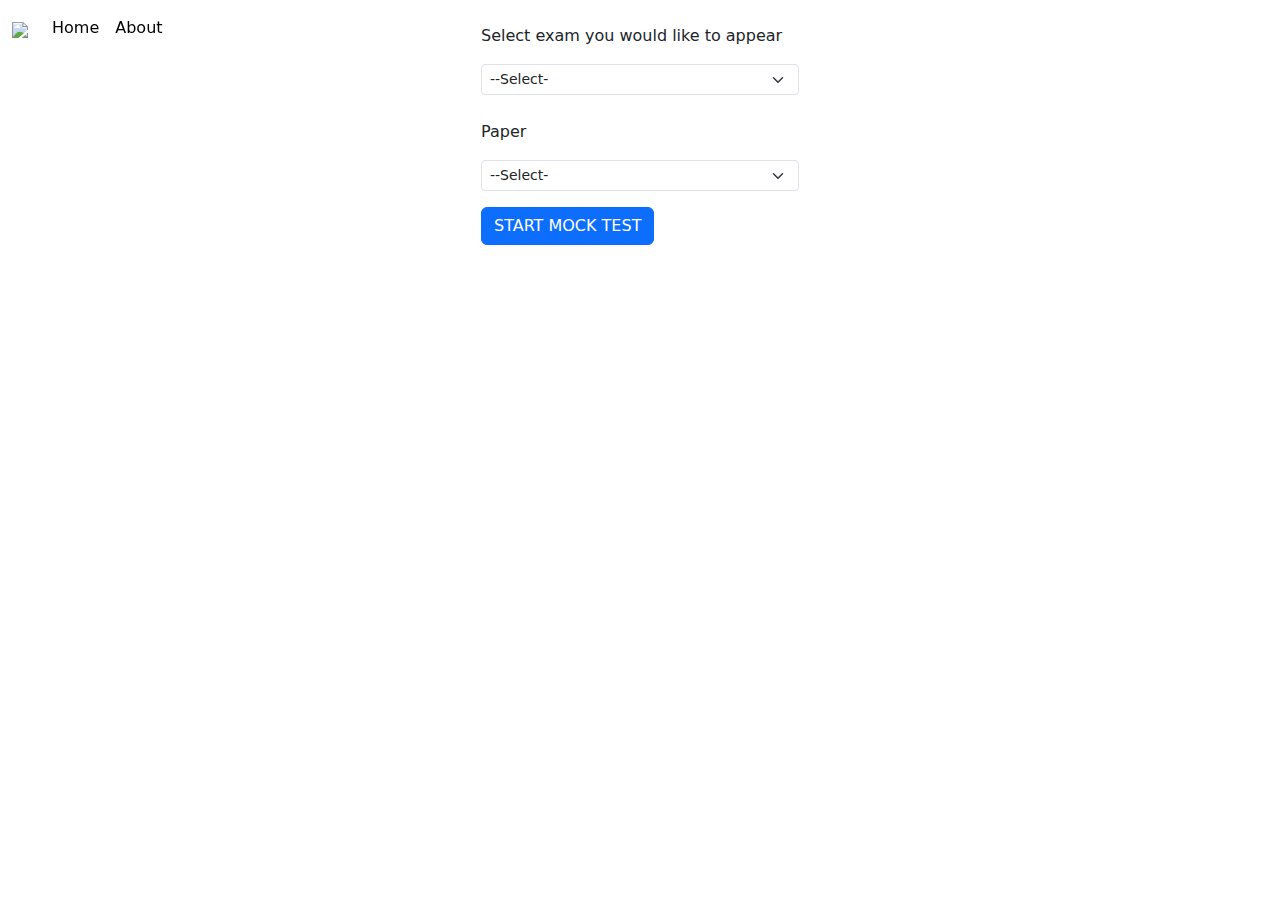
==== index.html @ f1a4755d "Update and rename home.html to index.html" ====
<!DOCTYPE html>
<html lang="en">

<head>
    <meta charset="UTF-8">
    <meta name="viewport" content="width=device-width, initial-scale=1.0">
    <title>NTA</title>
    <link rel="icon" type="image/jpg" href="images/fevicon.jpg">
    <link href="https://cdn.jsdelivr.net/npm/bootstrap@5.3.3/dist/css/bootstrap.min.css" rel="stylesheet"
        integrity="sha384-QWTKZyjpPEjISv5WaRU9OFeRpok6YctnYmDr5pNlyT2bRjXh0JMhjY6hW+ALEwIH" crossorigin="anonymous">
    <script src="https://cdn.jsdelivr.net/npm/bootstrap@5.3.3/dist/js/bootstrap.bundle.min.js"
        integrity="sha384-YvpcrYf0tY3lHB60NNkmXc5s9fDVZLESaAA55NDzOxhy9GkcIdslK1eN7N6jIeHz"
        crossorigin="anonymous"></script>
    <link rel="stylesheet" href="css/media.css">
    <link rel="stylesheet" href="css/style.css">
</head>

<body>
    <header>
        <div class="container-fluid">
            <nav class="navbar navbar-expand-lg bg-white-sm fixed-top">
                <div class="container-fluid">
                    <a class="navbar-brand" href="#">
                        <img src="https://www.nta.ac.in/img/NTA_logo.png" style="width: 250px;">
                    </a>
                    <button class="navbar-toggler" type="button" data-bs-toggle="collapse"
                        data-bs-target="#navbarSupportedContent" aria-controls="navbarSupportedContent"
                        aria-expanded="false" aria-label="Toggle navigation">
                        <span class="navbar-toggler-icon"></span>
                    </button>
                    <div class="collapse navbar-collapse" id="navbarSupportedContent">
                        <ul class="navbar-nav me-auto mb-2 mb-lg-0" >
                            <li class="nav-item">
                                <a class="nav-link active" aria-current="page" href="#">Home</a>
                            </li>
                            <li class="nav-item">
                                <a class="nav-link active" aria-current="page" href="#">About</a>
                            </li>
                        </ul>
                    </div>
                </div>
            </nav>
        </div>
    </header>
    <div class="container-fluid p-0 pt-2">
        <div class="back-color">
            <div class="m-auto " style="background-color: #fff; height: 350px; width: 350px;">
                <div class="p-3">
                    <p style="font-weight: 400;">Select exam you would like to appear</p>
                    <select class="form-select form-select-sm" aria-label="Small select example">
                        <option selected disabled>--Select-</option>
                        <option value="1">JEE</option>
                        <option value="2">NEET</option>
                        <option value="3">CUET(UG)</option>
                        <option value="4">CUET(PG)</option>
                    </select>
                    <p style="padding-top: 25px; font-weight: 400;">Paper</p>
                    <select class="form-select form-select-sm" aria-label="Small select example">
                        <option selected disabled>--Select-</option>
                        <option value="1">9th Jan 2020 Shift 2</option>
                        <option value="2">10th Jan 2020 Shift 1</option>
                        <option value="3">10th Jan 2020 Shift 2</option>
                    </select>
                    <div>
                        <a class="btn btn-primary btn-block mt-3" href="general.html">START MOCK TEST</a>
                    </div>
                </div>
            </div>
        </div>
    </div>
</body>

</html>
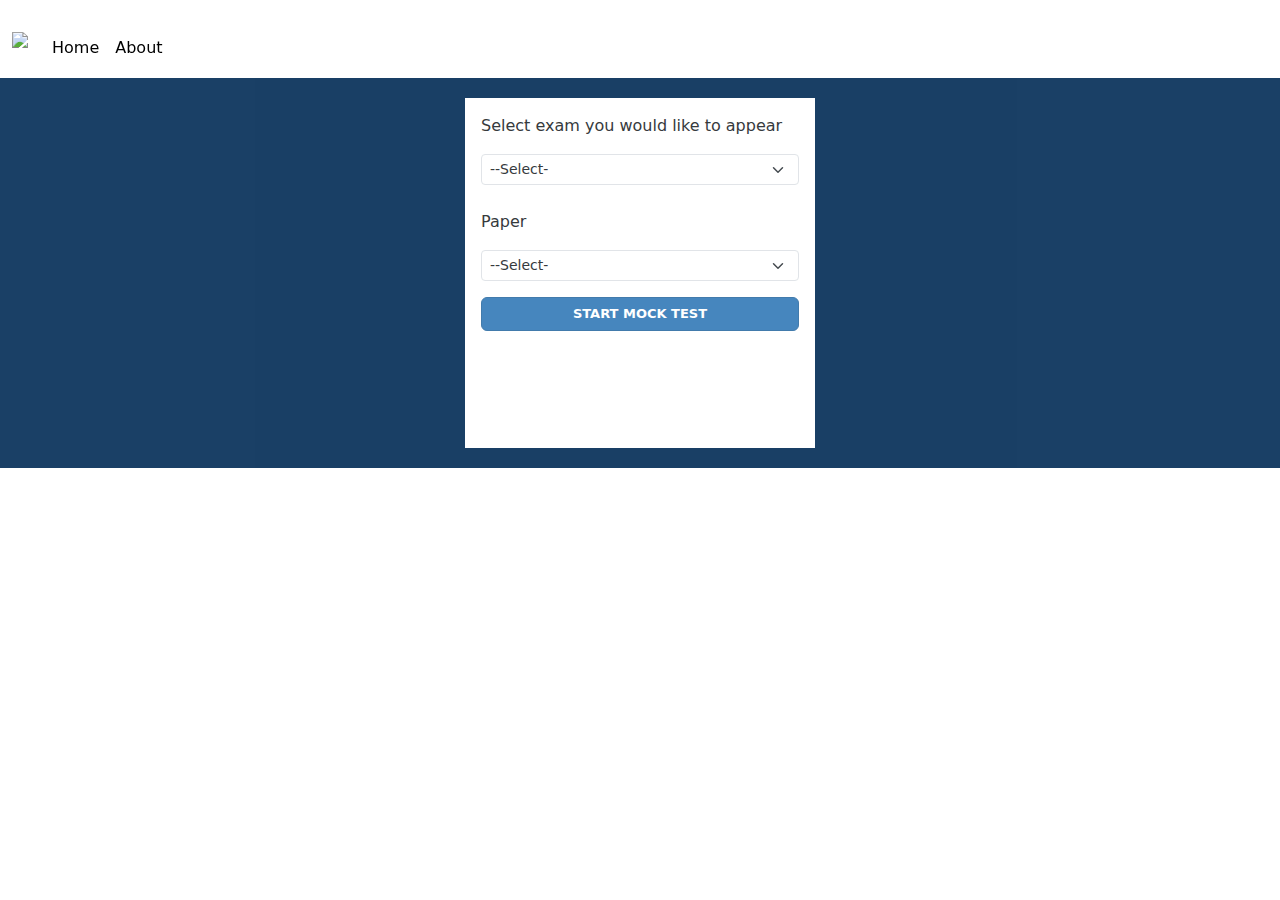
==== commit 80a05526: "Update index.html" ====
--- a/index.html
+++ b/index.html
@@ -5,14 +5,14 @@
     <meta charset="UTF-8">
     <meta name="viewport" content="width=device-width, initial-scale=1.0">
     <title>NTA</title>
-    <link rel="icon" type="image/jpg" href="images/fevicon.jpg">
+    <link rel="icon" type="image/jpg" href="fevicon.jpg">
     <link href="https://cdn.jsdelivr.net/npm/bootstrap@5.3.3/dist/css/bootstrap.min.css" rel="stylesheet"
         integrity="sha384-QWTKZyjpPEjISv5WaRU9OFeRpok6YctnYmDr5pNlyT2bRjXh0JMhjY6hW+ALEwIH" crossorigin="anonymous">
     <script src="https://cdn.jsdelivr.net/npm/bootstrap@5.3.3/dist/js/bootstrap.bundle.min.js"
         integrity="sha384-YvpcrYf0tY3lHB60NNkmXc5s9fDVZLESaAA55NDzOxhy9GkcIdslK1eN7N6jIeHz"
         crossorigin="anonymous"></script>
-    <link rel="stylesheet" href="css/media.css">
-    <link rel="stylesheet" href="css/style.css">
+    <link rel="stylesheet" href="media.css">
+    <link rel="stylesheet" href="style.css">
 </head>
 
 <body>
--- a/media.css
+++ b/media.css
@@ -0,0 +1,9 @@
+@media (min-width: 768px) {
+    .col-md-3.p-3 {
+        padding-right: 0 !important; /* Remove padding for medium and larger screens */
+    }
+
+    .col-md-2.p-3 {
+        padding-left: 0 !important; /* Remove padding for medium and larger screens */
+    }
+}--- a/style.css
+++ b/style.css
@@ -0,0 +1,233 @@
+.background-div {
+    position: relative;
+    background: url('https://www.nta.ac.in/img/photogrid.jpg') center center;
+    background-size: cover;
+}
+
+.mt30 {
+    margin-top: 30px;
+}
+
+.mt25 {
+    margin-top: 25px;
+}
+
+.if {
+    height: 450px;
+}
+
+@media (max-width: 992px) {
+    .navbar {
+        background-color: white; /* Yellow for small screens */
+    }
+}
+
+.back-color {
+    background: #012B55;
+    width: 100%;
+    height: 90%;
+    opacity: 0.9;
+    padding: 20px;
+}
+
+body {
+    padding-top: 70px;
+}
+
+.btn {
+    font-weight: 700;
+    padding: 6px 12px;
+    font-size: 13px;
+}
+.btn-primary {
+    color: #fff;
+    background-color: #337ab7;
+    border-color: #2e6da4;
+}
+
+.btn-block {
+    width: 100%;
+}
+
+.general-body {
+    padding-top: 0px;
+}
+
+.general-heading {
+    color: rgb(1, 43, 85);
+    font-size: 20px;
+    font-weight: 700;
+    letter-spacing: 1.6px;
+    margin-top: 20px;
+    font-family: Roboto, Helvetica, Arial, sans-serif;
+    padding-top: 10px;
+}
+
+.general-heading-background {
+    background-image: url('https://www.nta.ac.in/img/texture-frozen-window.jpg');
+    /* height: 50px; */
+}
+
+.ins {
+    text-align: center;
+    padding-top: 25px;
+    color: rgb(51, 51, 51);
+    font-size: 18px;
+    font-weight: 900;
+}
+
+.ins1 {
+    font-weight: 700;
+    font-size: 20px;
+}
+
+.ol1 {
+    font-size: 16px;
+    color: rgb(85, 85, 85);
+    font-weight: 500;
+}
+
+.ol1 li {
+    padding-top: 5px;
+}
+
+.ol2 li {
+    padding-top: 20px;
+}
+
+.btn2 {
+    background-color: rgb(92, 184, 92);
+    text-decoration: none;
+    color: rgb(255, 255, 255);
+    font-weight: 400;
+    font-size: 18px;
+    padding: 6px 75px;
+    font-family: Roboto, Helvetica, Arial, sans-serif;
+}
+
+.body1 {
+    padding-top: 100px;
+}
+
+.exam-heading p {
+    margin-bottom: 0px;
+}
+
+.time {
+    font-size: 17px;
+    background-color: orange;
+    color: white;
+    border-radius: 10px;
+    padding: 2px;
+    font-weight: 500;
+}
+
+.ques-title {
+    border-bottom: 1px solid #333;
+    padding-bottom: 12px;
+    font-family: Roboto, Helvetica, Arial, sans-serif;
+    font-weight: 900;
+}
+
+.ques-height {
+    width: 100%;
+    height: 300px;
+    overflow-y: scroll;
+}
+
+.save {
+    font-weight: 700;
+    padding: 6px 12px;
+    font-size: 13px;
+    background-color: #5cb85c;
+    color: #fff;
+    display: inline-block;
+    margin: 7px;
+}
+
+.clear {
+    border: 1px solid black;
+    margin: 7px;
+    display: inline-block;
+}
+
+.sr {
+    background-color: #f0ad4e;
+    margin: 7px;
+    display: inline-block;
+}
+
+.mr {
+    background-color: #337ab7;
+    margin: 7px;
+}
+
+.test-ques-stats {
+    padding: 8px 13px;
+    background-size: 100% 100%;
+}
+
+.que-not-attempted {
+    background: url('https://www.nta.ac.in/img/QuizIcons/Logo1.png');
+    color: #303030 !important;
+    text-decoration: none;
+    background-size: 100% 100%;
+}
+
+.que-not-answered {
+    background: url('https://www.nta.ac.in/img/QuizIcons/Logo2.png');
+    color: #fff !important;
+    text-decoration: none;
+    background-size: 100% 100%;
+}
+.que-answered {
+    background: url('https://www.nta.ac.in/img/QuizIcons/Logo3.png');
+    color: #fff !important;
+    text-decoration: none;
+    background-size: 100% 100%;
+}
+
+.que-review {
+    background: url('https://www.nta.ac.in/img/QuizIcons/Logo4.png');
+    color: #fff !important;
+    text-decoration: none;
+    background-size: 100% 100%;
+}
+
+.que-ans-review {
+    background: url('https://www.nta.ac.in/img/QuizIcons/Logo5.png');
+    color: #fff !important;
+    text-decoration: none;
+    background-repeat: no-repeat;
+    background-size: 100% 100%;
+}
+
+ul li {
+    margin-top: 20px;
+}
+
+.pull-left {
+    float: left;
+}
+
+.back-btn {
+    font-weight: 700;
+    padding: 6px 12px;
+    font-size: 13px;
+    display: inline-block;
+    margin: 7px;
+}
+
+.btn-default {
+    color: #333;
+    background-color: #fff;
+    border-color: #ccc;
+}
+
+.pull-right {
+    float: right;
+}
+
+.pagination li a {
+    cursor: pointer;
+}